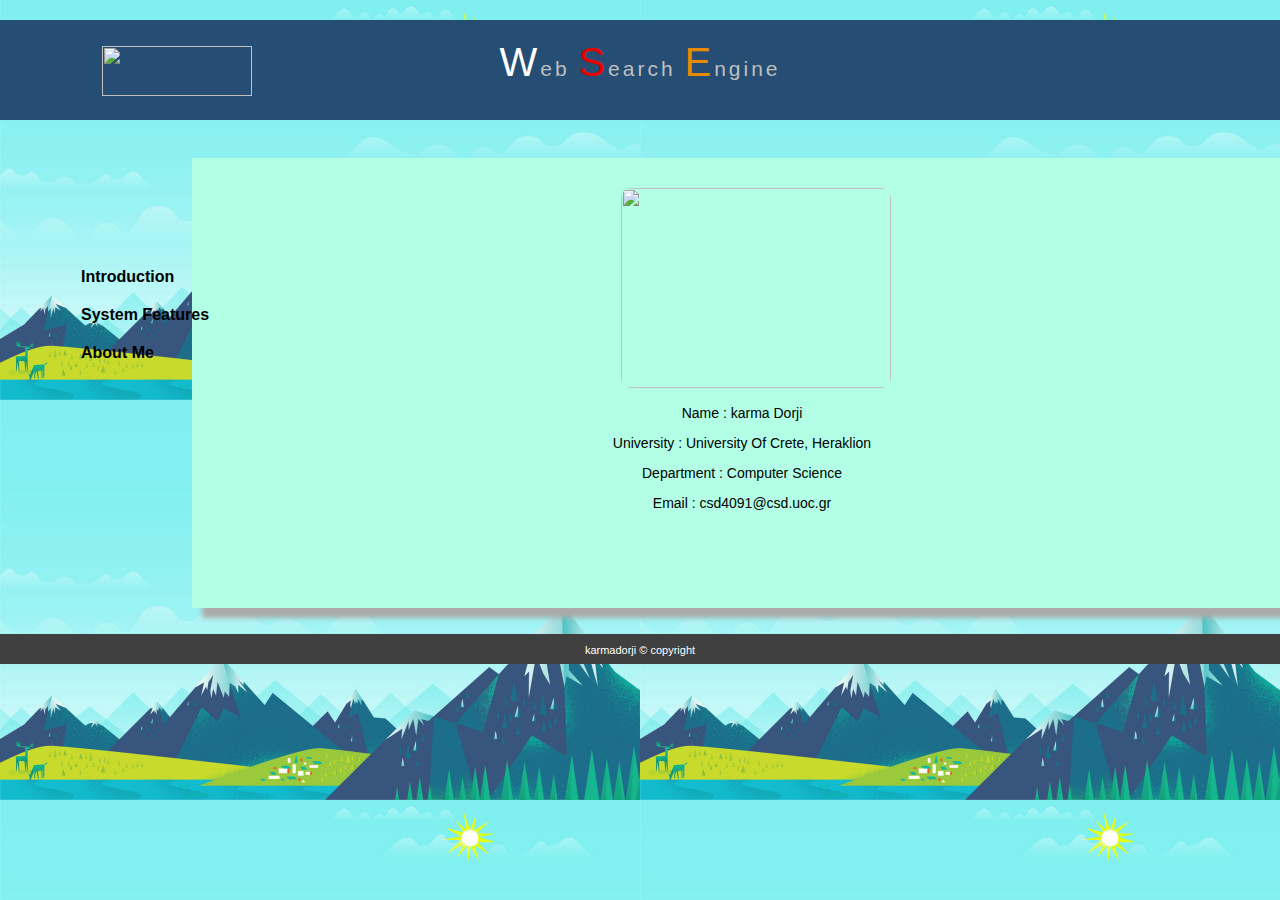
==== aboutMe.html @ 37d0ed58 "first website upload" ====
<!DOCTYPE html>
<html>
<head>
	<title></title>
	<link rel="stylesheet" type="text/css" href="page.css">
</head>
<body>


<div class= "bannerHead">
	<img src="https://upload.wikimedia.org/wikipedia/commons/2/2f/Google_2015_logo.svg" class="googleImage">
	<p class="header"><span style="font-size:40px; color:white; text-transform:uppercase; ">w</span>eb <span style="font-size: 40px;text-transform:uppercase; color: #e60000;">s</span>earch <span style="font-size: 40px; text-transform:uppercase; color: #e68a00;">e</span>ngine</p>

<gcse:search></gcse:search>

</div>
<div class="listDiv">
	
<ul class="MenuList">
	<li><a href="index.html">Introduction</a></li>
	<li><a href="SystemFeatures.html">System Features</a></li>
	<li><a href="aboutMe.html">About Me</a></li>
</ul>

<div class="contentDiv" style="text-align:center;">
		<img src="karma.jpg" style="width:270px; height:200px; margin-top: 30px; border-radius: 10px; border:2px;">		
		<p>Name : karma Dorji</p>
		<p>University : University Of Crete, Heraklion</p>
		<p>Department : Computer Science</p>
		<p>Email : csd4091@csd.uoc.gr</p>

</div>

<div class="bannerFooter">
	<p class="footerText">karmadorji &copy; copyright</p>
</div>

</body>
</html>
---- page.css ----
html
{
	margin:0;
	background-image: url(background_image.jpg);

}

html, body
{
	margin: 0;
	padding:0;
}
.googleImage
{
	width: 150px;
	height:50px;
	margin-top:2%;
	margin-left: 8%; 
}
.bannerHead
{

	background:  #264d73;
	height: 100px;
	margin-top: 20px;
	width: 100%;
}

.header
{
	color: #bfbfbf;
	font-family: arial;
	font-size: 21px;
	text-align: center;
	margin-top: -60px;
	letter-spacing: 3px;

}

.contentDiv
{
	height: 450px;
	background-color:  #b3ffe6;
	width:1100px;
	margin-left: 15%;
	margin-top: 3%;
	font-family: arial;
	font-size: 14px;
	box-shadow: 10px 10px 5px #aaaaaa ;

}

.bannerFooter
{

	background: #404040;
	height: 30px;
	margin-top:2%;

}
ul
{
	list-style: none;
	position: relative;
	float: left;
	padding-left: 1px;
	margin: 0;
	font-family: arial;
	font-weight: bold;
	
}
ul li:hover
{
	background: #99ccff;
	font-color: black;
}
ul li
{
	padding:10px;
}

ul li a
{
	
	color: black;
}


.MenuList
{

	margin-top:100px;
	margin-left: 70px;
}

.MenuList a
{
	text-decoration: none;
}

a:focus
{
	color:blue;
	background: #99ccff;
}

.footerText
{

	padding:10px;
	text-align: center;
	color: white;
	font-size: 11px;
	font-family: arial;
}

.imagehover img
{
	display: none;

}
.imagehover:hover img
{
	display:block;
	width:180px;
	height: 180px; 
	z-index: 1;
	position: absolute;
	right:200px;
	border-radius: 10px;
}
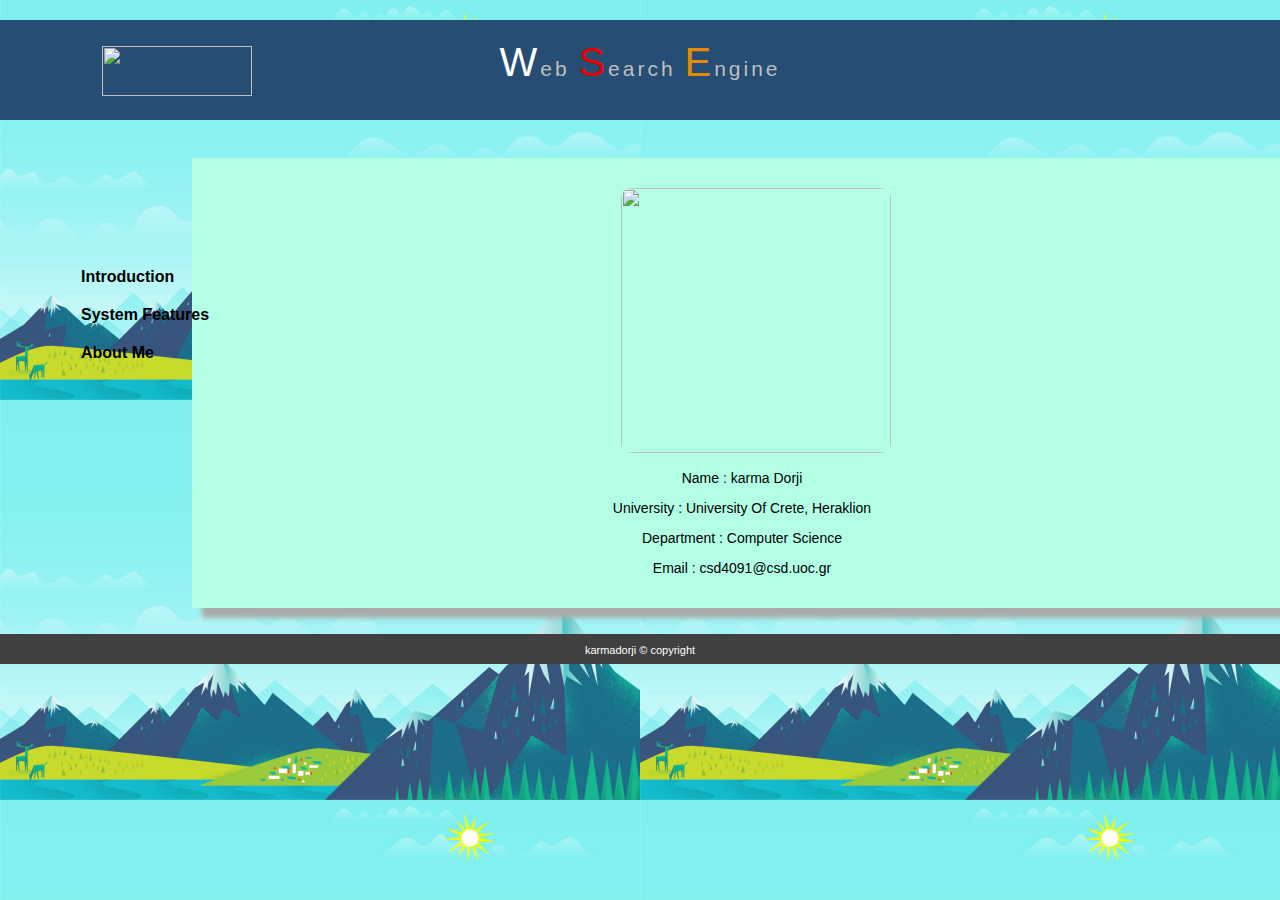
==== commit a1f3fc38: "image upload" ====
--- a/aboutMe.html
+++ b/aboutMe.html
@@ -23,7 +23,7 @@
 </ul>
 
 <div class="contentDiv" style="text-align:center;">
-		<img src="karma.jpg" style="width:270px; height:200px; margin-top: 30px; border-radius: 10px; border:2px;">		
+		<img src="https://scontent-mxp1-1.xx.fbcdn.net/v/t1.0-9/19598628_1932060573730752_6433758118223461756_n.jpg?oh=ac83fb7b296812638a0183b6481e1af9&oe=5B03547C" style="width:270px; height:265px; margin-top: 30px; border-radius: 10px; border:2px;">		
 		<p>Name : karma Dorji</p>
 		<p>University : University Of Crete, Heraklion</p>
 		<p>Department : Computer Science</p>
